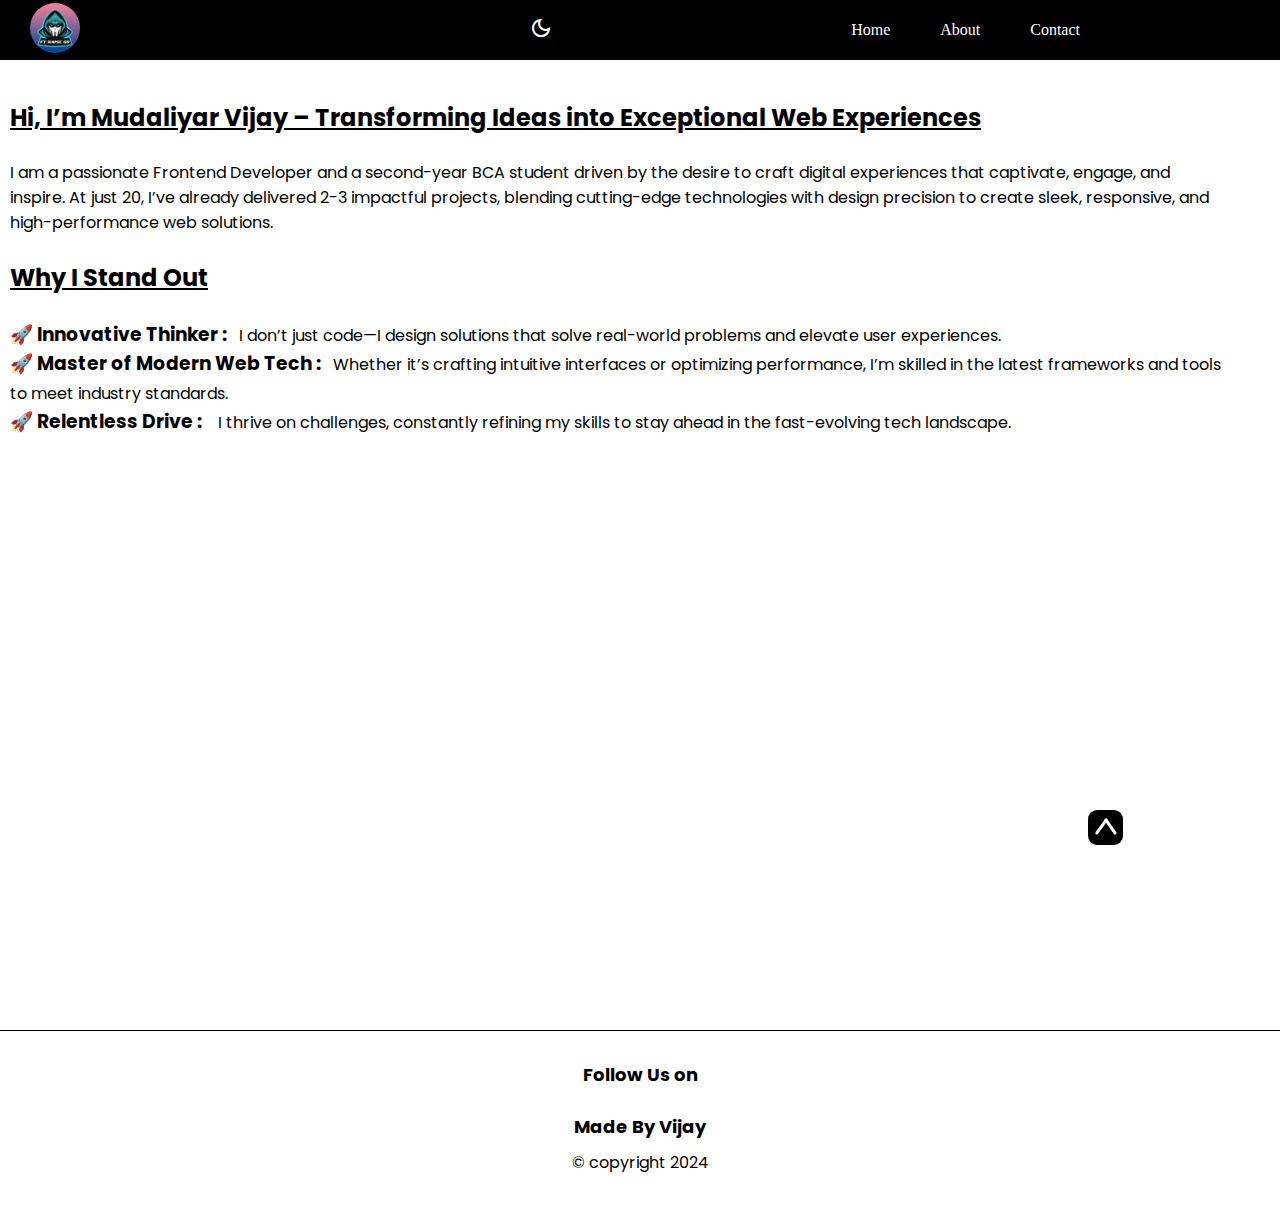
==== about.html @ d730e5cb "about page added" ====
<!DOCTYPE html>
<html lang="en">

<head>
    <meta charset="UTF-8">
    <meta name="viewport" content="width=device-width, initial-scale=1.0">
    <title>About</title>
    <link rel="stylesheet" href="public/css/style.css">
    <link rel="stylesheet" href="public/css/utility.css">
    <!-- <script src="public/js/script.js"></script> -->
    <script src="public/js/script2.js"></script>

    <link rel="stylesheet" href="https://cdnjs.cloudflare.com/ajax/libs/font-awesome/6.7.1/css/all.min.css"
        integrity="sha512-5Hs3dF2AEPkpNAR7UiOHba+lRSJNeM2ECkwxUIxC1Q/FLycGTbNapWXB4tP889k5T5Ju8fs4b1P5z/iB4nMfSQ=="
        crossorigin="anonymous" referrerpolicy="no-referrer" />
    <link rel="stylesheet"
        href="https://fonts.googleapis.com/css2?family=Material+Symbols+Outlined:opsz,wght,FILL,GRAD@24,400,0,0" />
</head>

<body class="index">

    <header class="indexHeader" id="indexHeader">
        <a href=""><img src="public/images/main logo.jpg" alt=""></a>

        <div class="themeChange">
            <span class="material-symbols-outlined lightMode" style="color: white; display: none;" id="lightMode"
                onclick="lightMode()">
                light_mode
            </span>
            <span class="material-symbols-outlined darkMode" style="color: white;" id="darkMode" onclick="darkMode()">
                dark_mode
            </span>

        </div>

        <div class="navbarLinksPc">

            <a href="index.html">Home</a>
            <a href="about.html">About</a>
            <a href="contact.html">Contact</a>
        </div>


        <div class="navbarMobile" onclick="ham_open()">
            <span></span>
            <span></span>
            <span></span>
        </div>

    </header>

    <div class="navbarLinksMobile">
        <div class="navbarMenuMobile">
            <a href="index.html">Home</a>
            <a href="about.html">About</a>
            <a href="contact.html">Contact</a>
        </div>
        <div class="closeIcon" id="closeIcon" onclick="ham_close()">
            <span></span>
            <span></span>
        </div>
    </div>

    <a href="#">
        <div class="backToTop">
            <span class="backTo"></span>
            <span class="backTo"></span>
        </div>

    </a>

    <!-- main starts from here -->

    <main class="aboutMain dayTheme nightTheme">

        <div class="aboutSectionDiv">
            <h2>Hi, I’m Mudaliyar Vijay – Transforming Ideas into Exceptional Web Experiences </h2>
            <br>
            <p>I am a passionate Frontend Developer and a second-year BCA student driven by the desire to craft digital
                experiences that captivate, engage, and inspire. At just 20, I’ve already delivered 2-3 impactful
                projects, blending cutting-edge technologies with design precision to create sleek, responsive, and
                high-performance web solutions.</p>
            <br>

            <h2>Why I Stand Out</h2>
            <br>
            <h3>🚀 Innovative Thinker :&nbsp;&nbsp;<span> I don’t just code—I design solutions that solve real-world
                    problems and elevate user experiences.</span></h3>
            <h3>🚀 Master of Modern Web Tech :&nbsp;&nbsp;<span> Whether it’s crafting intuitive interfaces or
                    optimizing performance, I’m skilled in the latest frameworks and tools to meet industry
                    standards.</span></h3>
            <h3>🚀 Relentless Drive : &nbsp;&nbsp;<span> I thrive on challenges, constantly refining my skills to stay
                    ahead in the fast-evolving tech landscape.</span></h3>

            <br>



        </div>

    </main>

    <footer class="footerPart nightTheme dayTheme">
        <h2>Follow Us on </h2>

        <div class="footerDiv">
            <a href="https://www.facebook.com/profile.php?id=61550755611897&mibextid=ZbWKwL"><i
                    class="fa-brands fa-facebook"></i></a>
            <a href="https://www.instagram.com/ft_raise_59/profilecard/?igsh=MWF0azFxdmhkOW94ag=="><i
                    class="fa-brands fa-instagram"></i></a>
            <a href="https://youtube.com/@ftraise59?si=dr5IA6VManbdZUAb"><i class="fa-brands fa-youtube"></i></a>
        </div>
        <h2 style="margin-top: 10px;">Made By Vijay</h2>
        <p style="margin-top: 10px;">&copy; copyright 2024</p>
    </footer>
</body>

</html>
---- public/css/style.css ----
@import url('https://fonts.googleapis.com/css2?family=Fredericka+the+Great&family=Iceberg&family=Poppins:ital,wght@0,100;0,200;0,300;0,400;0,500;0,600;0,700;0,800;0,900;1,100;1,200;1,300;1,400;1,500;1,600;1,700;1,800;1,900&display=swap');

/* index / home page css code stars from here */

.index .indexMain {
    position: absolute;
    top: 10px;
    width: 100%;
    height: auto;
}




.index .indexMain .indexMainDiv1 {
    position: relative;
    top: 90px;
    margin-left: 20px;
    display: flex;
    flex-direction: column;
    gap: 10px;
    margin-bottom: 92px;
}


.indexMain .indexMainDiv1 .websiteBorder {
    width: 95%;
    height: 200px;
    border: 1px solid;
    display: flex;
    justify-content: space-around;
    align-items: center;
    border-radius: 10px;

}


.indexMain .indexMainDiv1 .websites {
    width: 150px;
    height: 150px;
    font-family: "Poppins", sans-serif;
    font-weight: 100;
    font-style: normal;
    align-content: center;
    text-align: center;
    background-image: linear-gradient(to top, #f43b47 0%, #453a94 100%);
    border-radius: 50%;
}

.indexMain .indexMainDiv1 .websiteBorder button {
    width: 130px;
    height: 30px;
    border: none;
    border-radius: 8px;
    background-image: radial-gradient(circle farthest-corner at 3.2% 49.6%, rgba(80, 12, 139, 0.87) 0%, rgba(161, 10, 144, 0.72) 83.6%);
    font-size: 20px;
    font-family: "Poppins", sans-serif;
    font-weight: 500;
    font-style: normal;
}

.indexMain .indexMainDiv1 .websiteBorder button:hover {
    background-color: red;
    background-image: linear-gradient(91.2deg, rgba(136, 80, 226, 1) 4%, rgba(16, 13, 91, 1) 96.5%);
}



/* index / home page css code ends here */




/* About page css code starts from here */


.aboutMain .aboutSectionDiv{
    width: 100vw;
    height: 100vh;
    position: relative;
    top: 100px;
    font-family: Poppins;
    max-width: 95vw;
    margin-left: 10px;
}

.aboutMain .aboutSectionDiv h2{
    text-decoration: underline;
}

.aboutMain .aboutSectionDiv span{
    font-size: 16px;
    font-weight: 400;
}
---- public/css/utility.css ----
@import url('https://fonts.googleapis.com/css2?family=Fredericka+the+Great&family=Iceberg&family=Poppins:ital,wght@0,100;0,200;0,300;0,400;0,500;0,600;0,700;0,800;0,900;1,100;1,200;1,300;1,400;1,500;1,600;1,700;1,800;1,900&display=swap');

* {
    margin: 0px;
    padding: 0px;
}

::-webkit-scrollbar {
    width: 0px;
}

.indexHeader {
    width: 100vw;
    height: 60px;
    background-color: black;
    display: flex;
    flex-direction: row;
    align-items: center;
    justify-content: space-between;
    position: fixed;
    border-bottom: 1px solid white;
    z-index: 4;
    color: white;
}

.indexHeader img {
    width: 50px;
    height: 50px;
    border-radius: 50%;
    margin: 10px;
    margin-left: 30px;
}

.themeChange {
    margin-left: 140px;
}

@media(max-width:700px) {
    .themeChange {
        margin-left: 250px;
    }
}

@media(max-width:480px) {
    .themeChange {
        margin-left: 200px;
    }
}

@media(max-width:390px) {
    .themeChange {
        margin-left: 120px;
    }
}

@media(max-width:320px) {
    .themeChange {
        margin-left: 90px;
    }
}

.indexHeader .navbarLinksPc {
    display: flex;
    flex-direction: row;
    gap: 50px;
    align-items: center;
    margin-right: 200px;
}

@media(max-width:700px) {
    .indexHeader .navbarLinksPc {
        display: none;
    }
}

.indexHeader .navbarLinksPc a {
    text-decoration: none;
    color: white;
}

.index .navbarMobile {
    display: flex;
    flex-direction: column;
    gap: 5px;
    margin: 10px;
}

@media(min-width:701px) {
    .index .navbarMobile {
        display: none;
    }
}

.index .navbarMobile span {
    width: 25px;
    height: 3px;
    background-color: white;
    border-radius: 10px;
}


.index .navbarLinksMobile {
    display: none;
    position: fixed;
    width: 100vw;
    height: 100vh;
    background-color: black;
    z-index: 5;
}


.index .navbarLinksMobile .navbarMenuMobile {
    display: flex;
    justify-content: center;
    align-items: center;
    flex-direction: column;
    gap: 15px;
    font-size: 20px;
    position: relative;
    top: 50%;
    font-family: Verdana, Geneva, Tahoma, sans-serif;
}

.index .navbarLinksMobile .navbarMenuMobile a {
    text-decoration: none;
    color: white;
}

.index .navbarLinksMobile i {
    color: white;
    float: right;
    font-size: 25px;

}


.closeIcon {
    display: flex;
    flex-direction: column;
    gap: 10px;
    float: right;
    margin-right: 8px;
    margin-top: -75px;
}

.closeIcon span {
    width: 30px;
    height: 3px;
    background-color: white;
    border-radius: 5px;
}

.closeIcon span:nth-child(1) {
    transform: rotate(43deg);
}


.closeIcon span:nth-child(2) {
    transform: rotate(135deg);
    margin-top: -13px;
}


.backToTop{
    display: flex;
    flex-direction: column;
    justify-content: center;
    align-items: center;
    width: 35px;
    height: 35px;
    background-color: black;
    position: fixed;
    top: 90%;
    z-index: 2;
    left: 85%;
    border-radius: 9px;
}

.backToTop span{
    width: 19px;
    height: 3px;
    background-color: white;
    border-radius: 5px;
}

.backToTop span:nth-child(1){
    transform: rotate(126deg);
    margin-bottom: -5px;
    margin-left: -9px;
    margin-top: -3px;
}
.backToTop span:nth-child(2){
    transform: rotate(235deg);
    margin-bottom: -1px;
    margin-left: 10px;
    margin-top: 2px;
}




/* footer code here */

.footerPart{
    width: 100vw;
    height: 200px;
    position: absolute;
    top: 1030px;
    border-top: 1px solid;
    font-family: Poppins;
    text-align: center;

}
.footerPart h2{
    font-size: 18px;
    margin-top: 30px;
}

.footerDiv{
    display: flex;
    flex-direction: row;
    justify-content: center;
    margin-top: 15px;
    gap: 45px;
    align-items: center;
}

.footerDiv i{
    font-size: 26px;
}
.footerDiv a:nth-child(1){
    font-size: 26px;
    color: blue;
}
.footerDiv a:nth-child(2){
    font-size: 26px;
    color: purple;
}
.footerDiv a:nth-child(3){
    font-size: 26px;
    color: red;
}
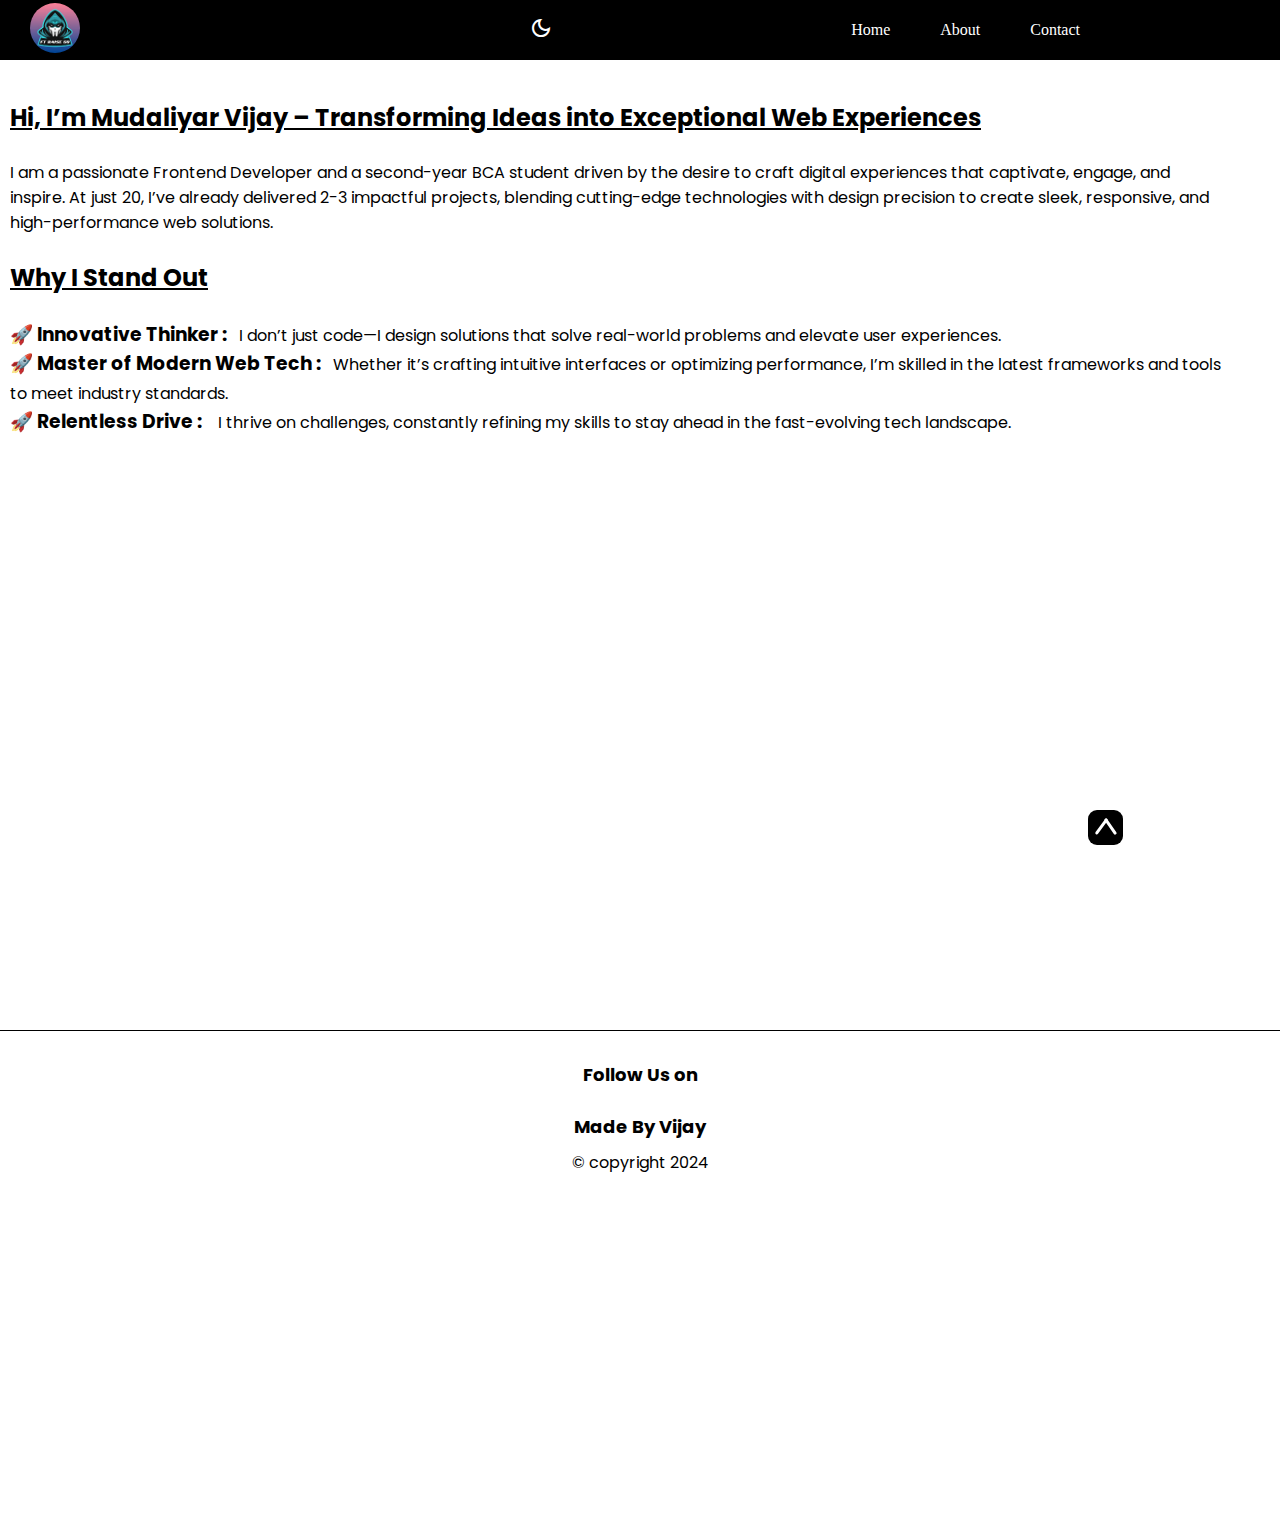
==== commit 3fc10952: "Update about.html" ====
--- a/about.html
+++ b/about.html
@@ -20,7 +20,7 @@
 <body class="index">
 
     <header class="indexHeader" id="indexHeader">
-        <a href=""><img src="public/images/main logo.jpg" alt=""></a>
+        <a href="index.html"><img src="public/images/main logo.jpg" alt=""></a>
 
         <div class="themeChange">
             <span class="material-symbols-outlined lightMode" style="color: white; display: none;" id="lightMode"
@@ -94,8 +94,6 @@
 
             <br>
 
-
-
         </div>
 
     </main>
--- a/public/css/style.css
+++ b/public/css/style.css
@@ -76,7 +76,7 @@
 
 .aboutMain .aboutSectionDiv{
     width: 100vw;
-    height: 100vh;
+    height: 160vh;
     position: relative;
     top: 100px;
     font-family: Poppins;
